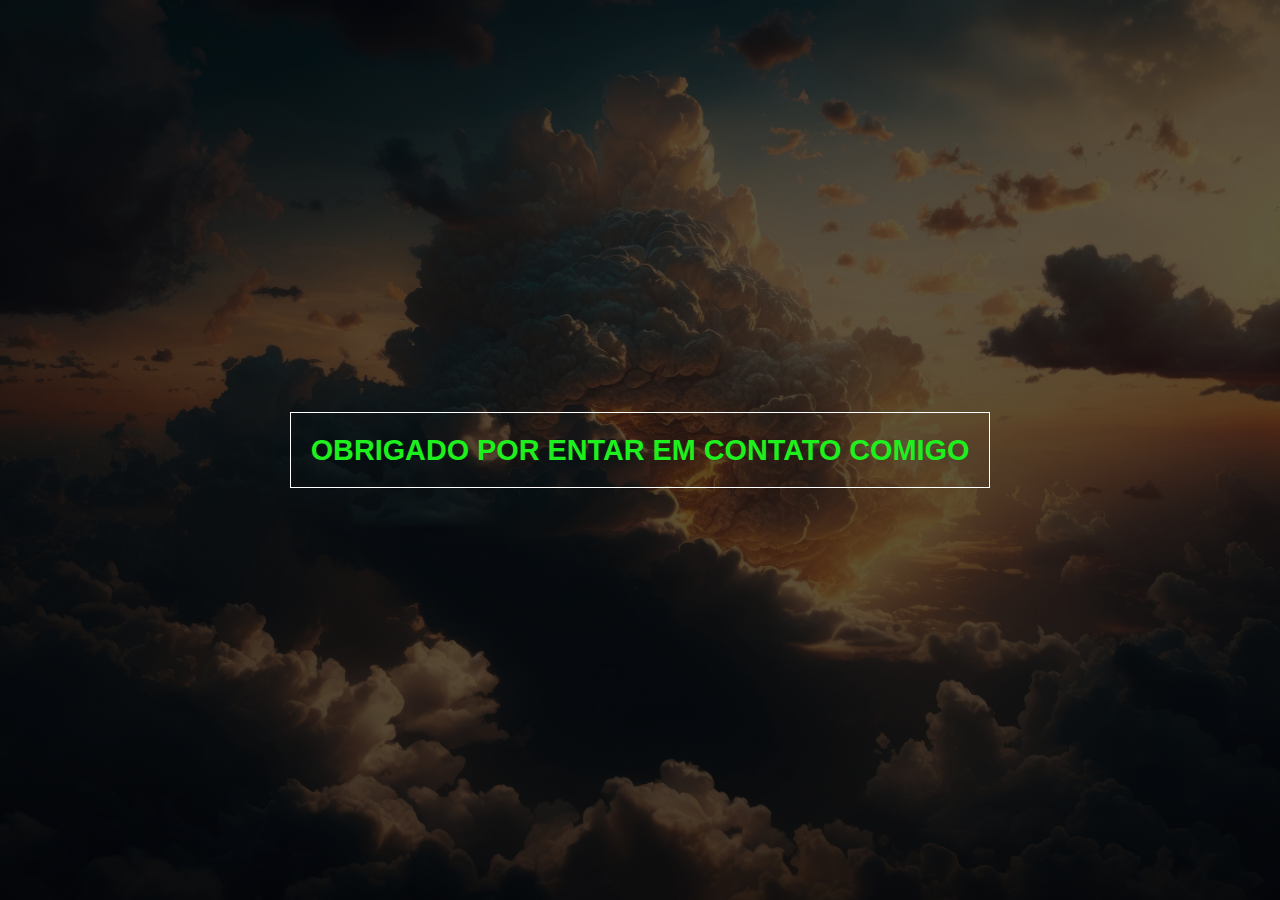
==== assest/thankyu.html @ 30963eb9 "commit final" ====
<!DOCTYPE html>
<html lang="en">
<head>
    <meta charset="UTF-8">
    <meta name="viewport" content="width=device-width, initial-scale=1.0">
    <link rel="stylesheet" href="style.css">
    <title>Obrigado por entra em contato</title>
</head>
<body>
    <h2>Obrigado por entar em contato comigo</h2>
</body>
</html>
---- assest/style.css ----
@charset "UTF-8";

*{
    padding: 0;
    margin: 0;
    box-sizing: border-box;
    font-family: Arial, Helvetica, sans-serif;
}

body{
    display: flex;
    width: 100vw;
    height: 100vh;
    background: linear-gradient(45deg, rgba(0, 0, 0, 0.63),rgba(0, 0, 0, 0.63)),url('/assest/img/nuvens-brancas-dramaticas-e-ceu-azul-da-vista-da-janela-do-aviao-fundo-colorido-do-por-do-sol-cloudscape.jpg');
    background-size: cover;
    background-position: center center;
    align-items: center;
    justify-content: center;
}  
h2{
    border: 1px solid white;
    padding: .70em;
    color: rgb(29, 240, 29);
    font-size: clamp(1.2em,5vw,1.8em);
    text-transform: uppercase;
    font-weight: 800;
    margin: 20px;
}
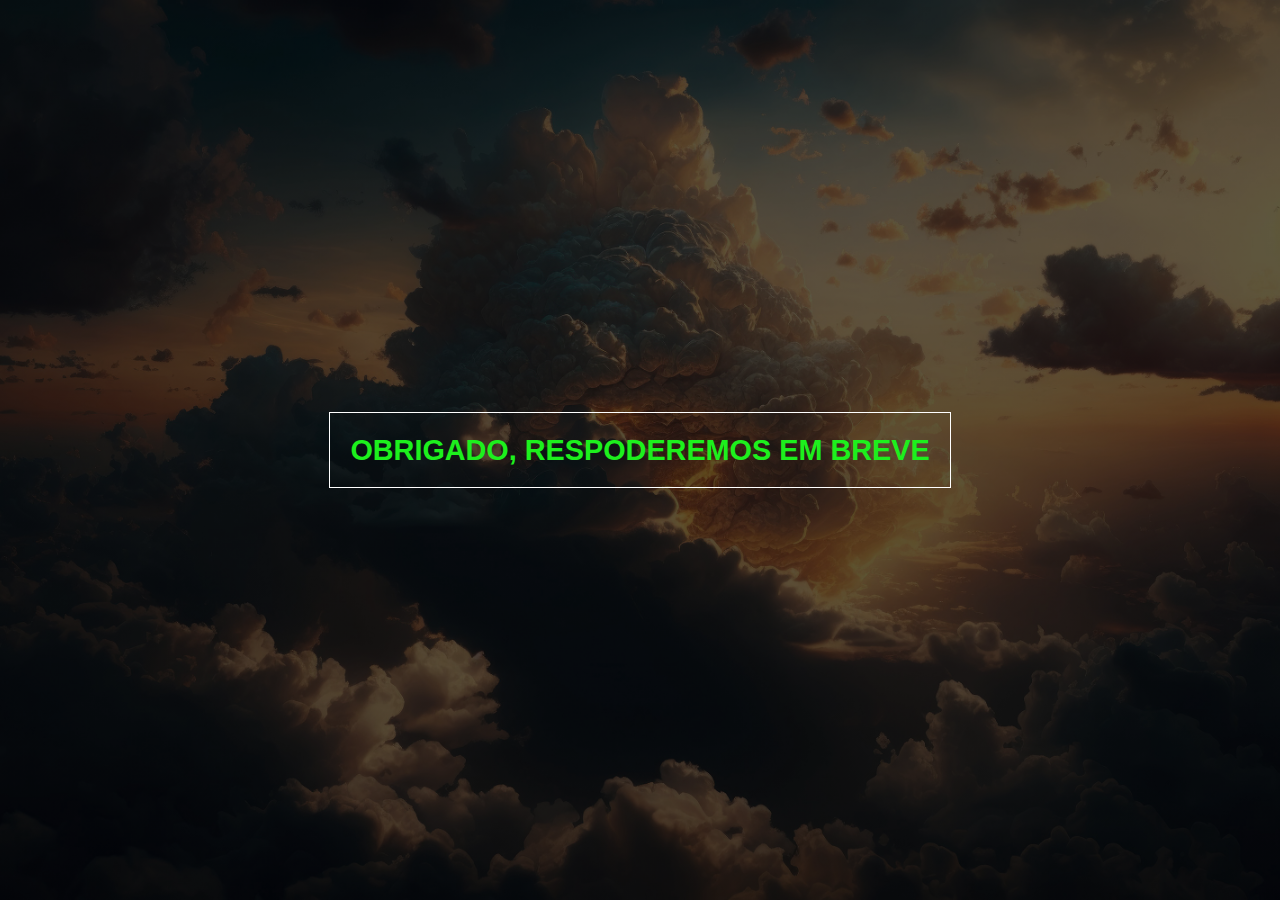
==== commit 0ef7ed3a: "commit inicial" ====
--- a/assest/thankyu.html
+++ b/assest/thankyu.html
@@ -4,9 +4,10 @@
     <meta charset="UTF-8">
     <meta name="viewport" content="width=device-width, initial-scale=1.0">
     <link rel="stylesheet" href="style.css">
+    <link rel="shortcut icon" href="img/fav.png" type="image/x-icon">
     <title>Obrigado por entra em contato</title>
 </head>
 <body>
-    <h2>Obrigado por entar em contato comigo</h2>
+    <h2>Obrigado, respoderemos em breve</h2>
 </body>
 </html>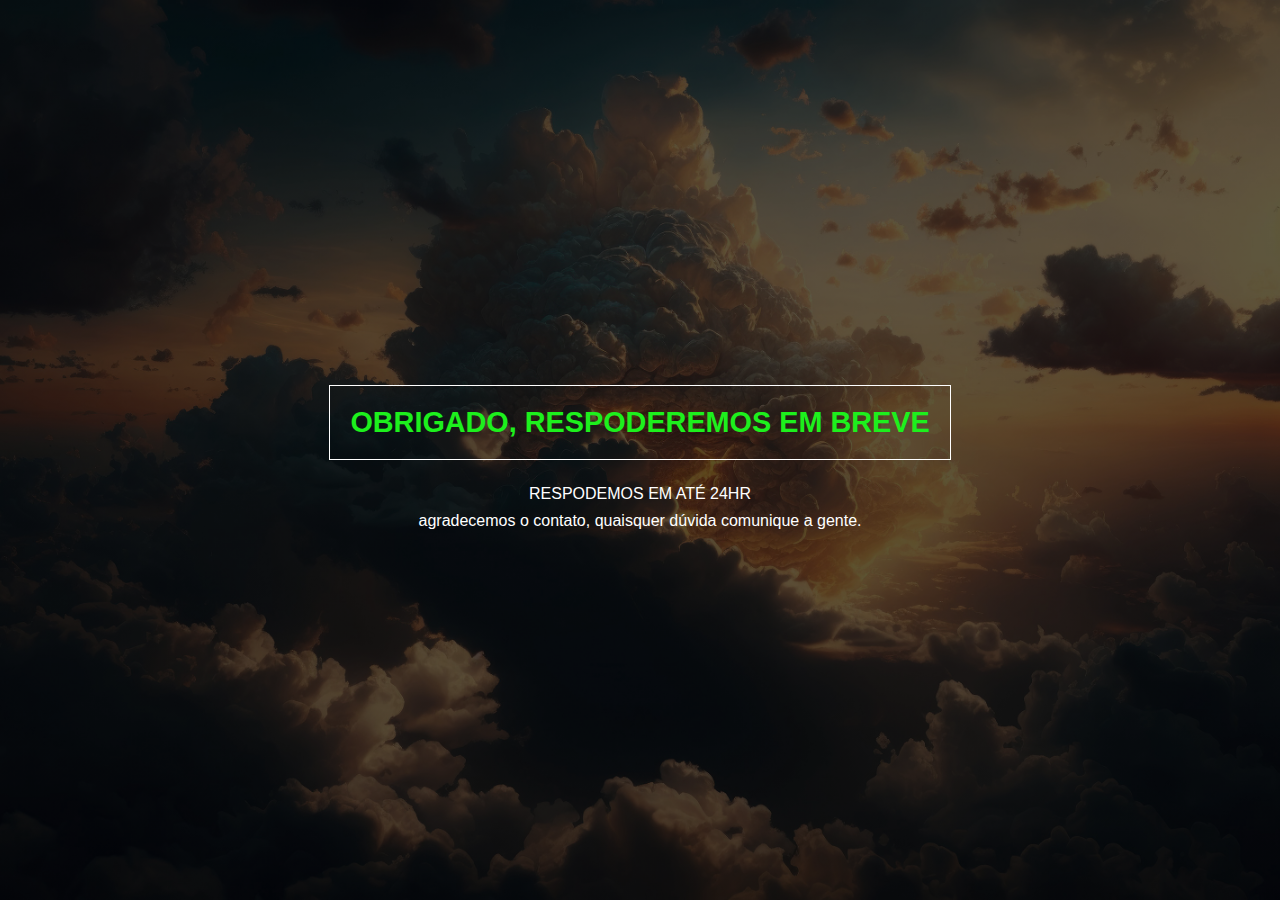
==== commit 7574d1b9: "commit" ====
--- a/assest/thankyu.html
+++ b/assest/thankyu.html
@@ -9,5 +9,7 @@
 </head>
 <body>
     <h2>Obrigado, respoderemos em breve</h2>
+    <p>respodemos em até 24Hr</p>
+    <p>agradecemos o contato, quaisquer dúvida comunique a gente.</p>
 </body>
 </html>--- a/assest/style.css
+++ b/assest/style.css
@@ -16,6 +16,7 @@
     background-position: center center;
     align-items: center;
     justify-content: center;
+    flex-direction: column;
 }  
 h2{
     border: 1px solid white;
@@ -25,4 +26,11 @@
     text-transform: uppercase;
     font-weight: 800;
     margin: 20px;
+}
+p{
+    color: white;
+    margin: .30em 0;
+}
+p:nth-child(2){
+    text-transform: uppercase;
 }